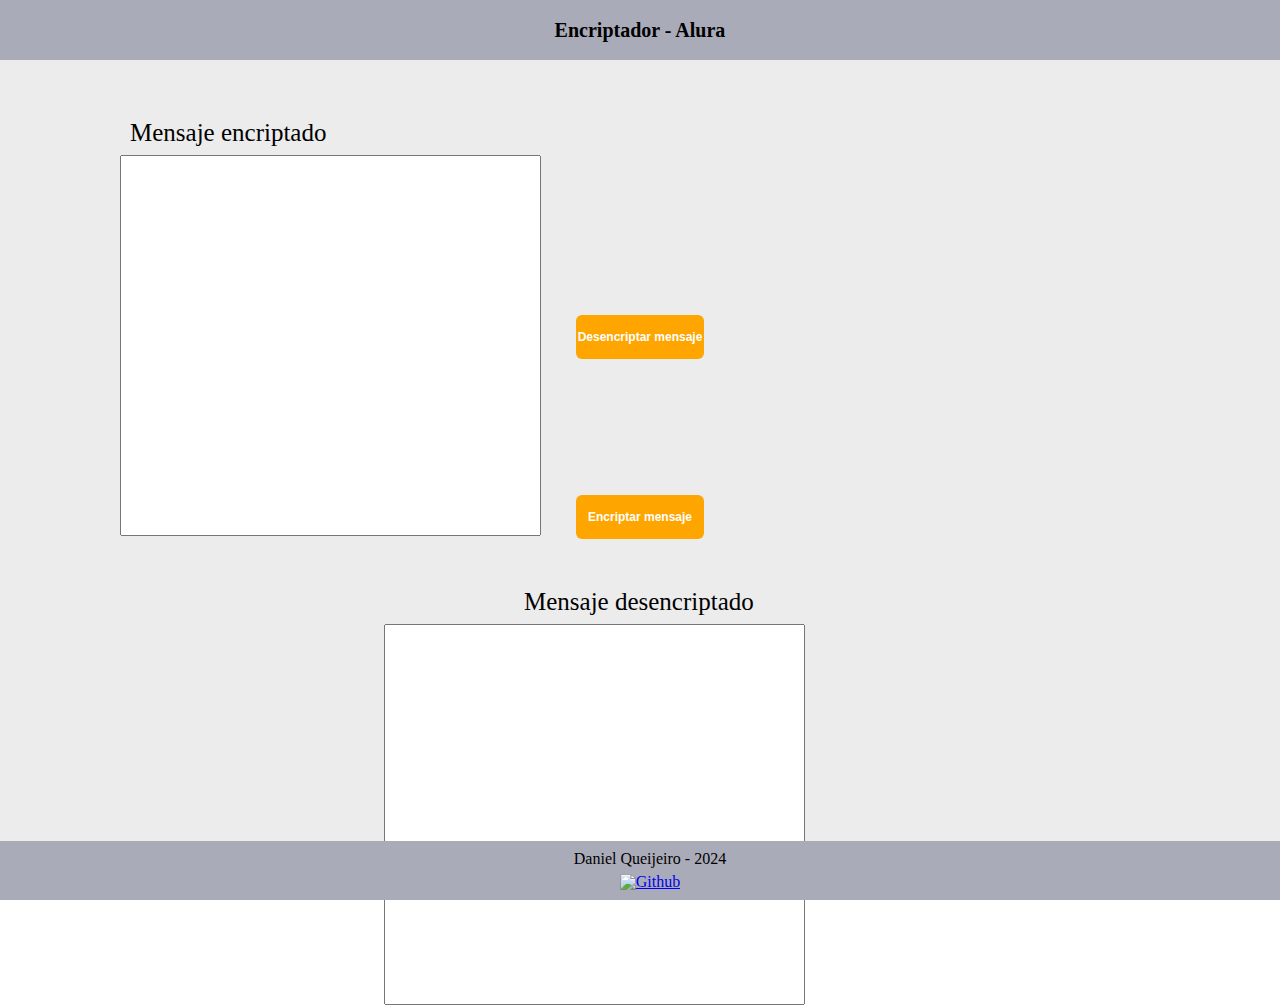
==== index.html @ 990ca042 "Add files via upload" ====
<!DOCTYPE html>
    
    <html lang="es">
        <head>
            <meta charset="UTF-8" name="viewport" content="width=device-width, initial-scale=1.0">
            <title>Encriptador</title>
            <link rel="stylesheet" href="reset.css">
            <link rel="stylesheet" href="style.css">
            <script type = "text/javascript" src="code.js"></script> 
            

        </head>

        <body>
            <header>
                <h1>Encriptador - Alura</h1>
            </header>

            <main>

                <div class="contenedorEncriptado">
                    <label for="mensaje" class="info">Mensaje encriptado</label>
                    <textarea cols="50" rows="25" id="mensajeencriptado" required></textarea>
                </div>

                <input type="button" onclick="desencriptar();" value="Desencriptar mensaje" class="botondesencriptar">
                <input type="button" onclick="encriptar();" value="Encriptar mensaje" class="botonencriptar" >

                <div class="contenedorDesencriptado">
                    <label for="mensaje" class="info">Mensaje desencriptado</label>
                    <textarea cols="50" rows="25" id="mensajedesencriptado" required></textarea>
                </div>


            </main>
    
        </body>

        <footer>
            <p>Daniel Queijeiro - 2024</p>
            <a href="https://github.com/DanielQueijeiro/"><img src="github.png" alt="Github"></a>
        </footer>

    </html>
---- style.css ----
html, body{
    height: 100%;
}

header{
    width: 100%;
    background-color: #AAABB8;
    padding: 20px 0;
    text-align: center;
}

h1{
    display: inline;
    font-weight: bold;
    font-size: 20px;
    padding: 9px 0;
}

main{
    height:90%;
    background-repeat:no-repeat;
    background-size:cover;
    background-color: #ECECEC;
    margin: 0 auto;
    padding: 10px 0 0 0;
}

.contenedorEncriptado{
    display: inline-block;
    margin: 0 0 0 120px;

}

.contenedorDesencriptado{
    display: inline-block;
    margin: 0 120px 0 30%;
}

.contenedorDesencriptado .info{
    padding: 50px 10px 10px 140px ;
}

.info{
    font-size: 25px;
    display: block;
    padding: 50px 0 10px 10px;
}

textarea{
    resize: none;
}

.botondesencriptar{
    position: absolute;
    top: 35%;
    left: 45%;
    width: 10%;
    padding: 15px 0;
    font-weight: bold;
    font-size: 12px;
    color: white;
    background-color: orange;
    border: none;
    border-radius: 6px;
    transition: 1s all;
    cursor: pointer;
    display: inline;
}

.botonencriptar{
    position: absolute;
    top: 55%;
    left: 45%;
    width: 10%;
    padding: 15px 0;
    font-weight: bold;
    font-size: 12px;
    color: white;
    background-color: orange;
    border: none;
    border-radius: 6px;
    transition: 1s all;
    cursor: pointer;
    display: inline;
}


.botonencriptar:hover, .botondesencriptar:hover{
    background-color: darkorange;
    transform: scale(1.1);
}



footer{
    position: fixed;
    bottom: 0;
    left: 0;
    width: 100%;
    background-color: #AAABB8;
    padding: 10px;
    text-align: center;
}

footer img{
    margin-top: 7px;
    width: 15px;
}
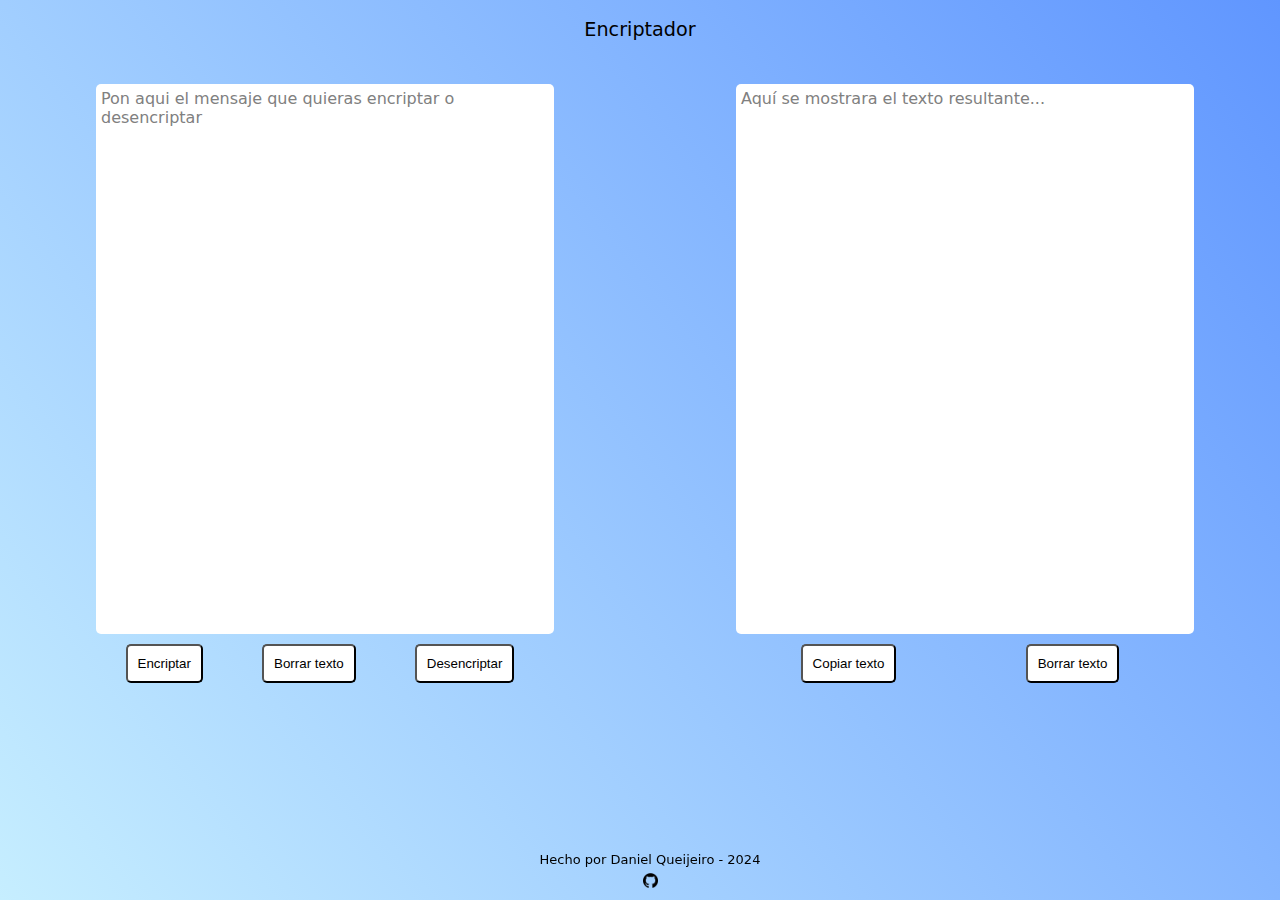
==== commit b20f73c8: "Rename encriptador.html to index.html" ====
--- a/index.html
+++ b/index.html
@@ -1,44 +1,46 @@
-<!DOCTYPE html>
-    
-    <html lang="es">
-        <head>
-            <meta charset="UTF-8" name="viewport" content="width=device-width, initial-scale=1.0">
-            <title>Encriptador</title>
-            <link rel="stylesheet" href="reset.css">
-            <link rel="stylesheet" href="style.css">
-            <script type = "text/javascript" src="code.js"></script> 
-            
-
-        </head>
-
-        <body>
-            <header>
-                <h1>Encriptador - Alura</h1>
-            </header>
-
-            <main>
-
-                <div class="contenedorEncriptado">
-                    <label for="mensaje" class="info">Mensaje encriptado</label>
-                    <textarea cols="50" rows="25" id="mensajeencriptado" required></textarea>
-                </div>
-
-                <input type="button" onclick="desencriptar();" value="Desencriptar mensaje" class="botondesencriptar">
-                <input type="button" onclick="encriptar();" value="Encriptar mensaje" class="botonencriptar" >
-
-                <div class="contenedorDesencriptado">
-                    <label for="mensaje" class="info">Mensaje desencriptado</label>
-                    <textarea cols="50" rows="25" id="mensajedesencriptado" required></textarea>
-                </div>
-
-
-            </main>
-    
-        </body>
-
-        <footer>
-            <p>Daniel Queijeiro - 2024</p>
-            <a href="https://github.com/DanielQueijeiro/"><img src="github.png" alt="Github"></a>
-        </footer>
-
-    </html>+<!DOCTYPE html>
+    
+    <html lang="es">
+        <head>
+            <meta charset="UTF-8" name="viewport" content="width=device-width, initial-scale=1.0">
+            <title>Encriptador</title>
+            <link rel="stylesheet" href="reset.css">
+            <link rel="stylesheet" href="estilo.css">
+            <link rel="preconnect" href="https://fonts.googleapis.com">
+            <link rel="preconnect" href="https://fonts.gstatic.com" crossorigin>
+            <link href="https://fonts.googleapis.com/css2?family=Open+Sans:ital,wght@0,300..800;1,300..800&display=swap" rel="stylesheet">
+        </head>
+<body>
+    <header>
+        <h1>Encriptador</h1>
+    </header>
+
+    <main>
+        <div class="content">
+            <section class="inputContainer">
+                <textarea id="textInput" placeholder="Pon aqui el mensaje que quieras encriptar o desencriptar"></textarea>
+                    <div class="buttonContainer">
+                        <input type="button" value="Encriptar" onclick="encriptar()">
+                        <input type="button" value="Borrar texto" onclick="borrarTexto('textInput')">
+                        <input type="button" value="Desencriptar" onclick="desencriptar()">
+                    </div>
+            </section>
+
+            <section class="outputContainer">
+                <textarea id="textOutput" placeholder="Aquí se mostrara el texto resultante..."></textarea>
+                    <div class="buttonContainer">
+                        <input type="button" value="Copiar texto" onclick="copiarTexto()">
+                        <input type="button" value="Borrar texto" onclick="borrarTexto('textOutput')">
+                    </div>
+            </section>
+        </div>
+    </main>
+
+    <footer>
+        <p>Hecho por Daniel Queijeiro - 2024</p>
+        <a href="https://github.com/DanielQueijeiro/"><img src="github.png" alt="Github"></a>
+    </footer>
+
+    <script src="code.js"></script> 
+</body>
+</html>
--- a/estilo.css
+++ b/estilo.css
@@ -0,0 +1,75 @@
+html, body {
+    margin: 0;
+    height: 100%;
+    font-family: system-ui, -apple-system, BlinkMacSystemFont, 'Segoe UI', Roboto, Oxygen, Ubuntu, Cantarell, 'Open Sans', 'Helvetica Neue', sans-serif;
+    background: rgb(198,238,255);
+    background: linear-gradient(51deg, rgba(198,238,255,1) 0%, rgba(96,150,255,1) 100%);
+}
+
+main{
+    margin: 25px 0;
+    width: 100%;
+    height: 80%;
+}
+
+header{
+    font-size: larger;
+    width: 100%;
+    padding: 20px 0;
+    text-align: center;
+}
+
+.content{
+    height: 75%;
+    display: flex;
+    justify-content: space-around;
+}
+
+.inputContainer, .outputContainer{
+    width: 35%;
+}
+
+.content textarea{
+    padding: 5px;
+    height: 100%;
+    width: 100%;
+    font-family: system-ui, -apple-system, BlinkMacSystemFont, 'Segoe UI', Roboto, Oxygen, Ubuntu, Cantarell, 'Open Sans', 'Helvetica Neue', sans-serif;
+    font-size: medium;
+    border: none;
+    border-radius: 5px;
+    resize: none;
+    display: block;
+}
+
+
+textarea::placeholder{
+    color: gray;
+}
+
+.buttonContainer{
+    margin: 10px 0 0 0;
+    display: flex;
+    justify-content: space-around;
+}
+
+.buttonContainer input{
+    background-color: white;
+    border-width: 2px;
+    padding: 10px;
+    border-radius:5px ;
+}
+
+footer{
+    position: fixed;
+    bottom: 0;
+    left: 0;
+    width: 100%;
+    padding: 10px;
+    font-size: small;
+    text-align: center;
+}
+
+footer img{
+    margin-top: 7px;
+    width: 15px;
+}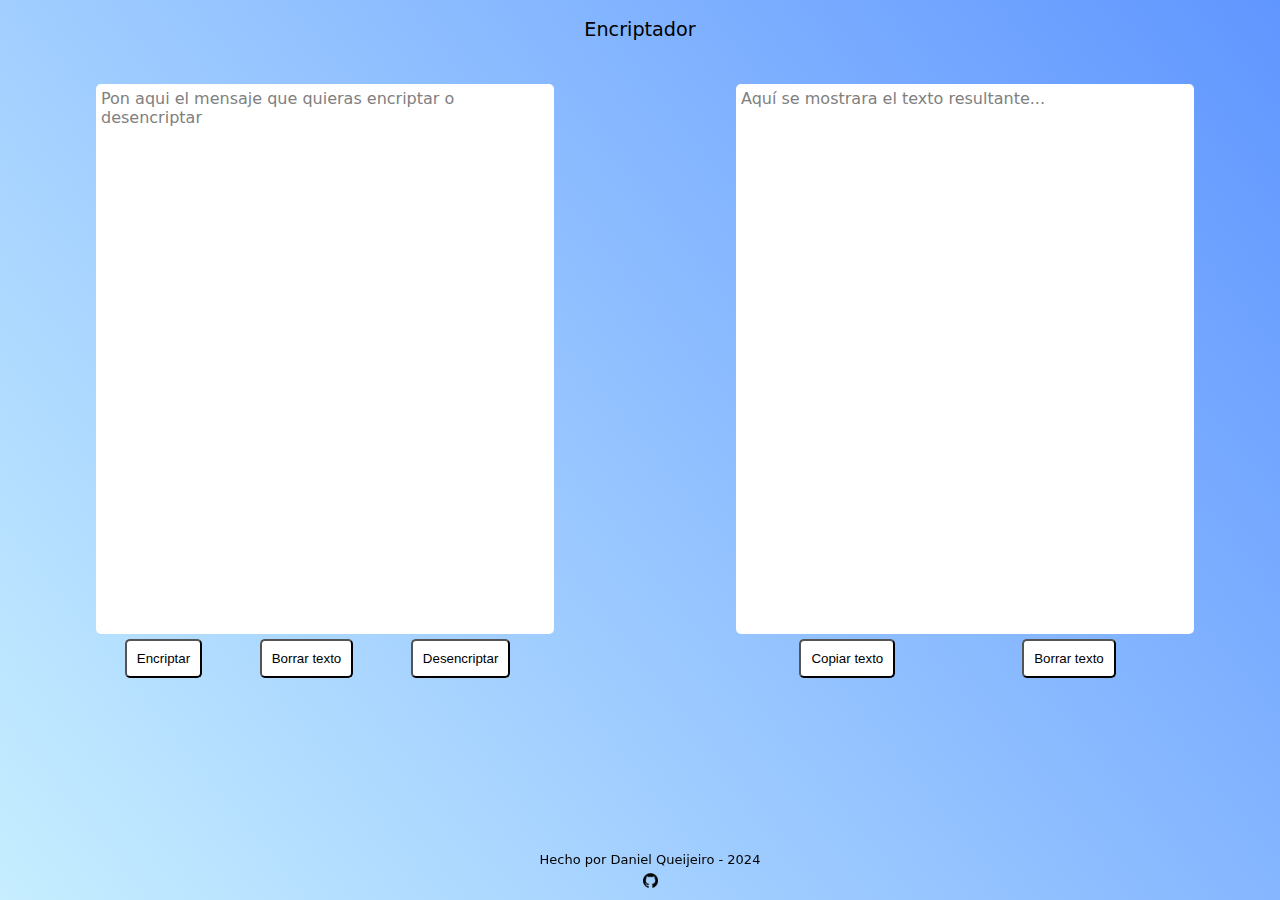
==== commit 3078fdf4: "added responsiveness" ====
--- a/index.html
+++ b/index.html
@@ -6,9 +6,6 @@
             <title>Encriptador</title>
             <link rel="stylesheet" href="reset.css">
             <link rel="stylesheet" href="estilo.css">
-            <link rel="preconnect" href="https://fonts.googleapis.com">
-            <link rel="preconnect" href="https://fonts.gstatic.com" crossorigin>
-            <link href="https://fonts.googleapis.com/css2?family=Open+Sans:ital,wght@0,300..800;1,300..800&display=swap" rel="stylesheet">
         </head>
 <body>
     <header>
--- a/estilo.css
+++ b/estilo.css
@@ -47,9 +47,16 @@
 }
 
 .buttonContainer{
-    margin: 10px 0 0 0;
     display: flex;
     justify-content: space-around;
+    margin:0.3em 0.3em 0.3em 0;
+    border-radius:0.15em;
+    box-sizing: border-box;
+    text-decoration:none;
+    text-transform:uppercase;
+    font-weight:400;
+    text-align:center;
+    position:relative;
 }
 
 .buttonContainer input{
@@ -72,4 +79,19 @@
 footer img{
     margin-top: 7px;
     width: 15px;
+}
+
+@media only screen and (max-width:480px){
+    .buttonContainer{
+        display: inline-block;
+    }
+
+    .buttonContainer input{
+        background-color: white;
+        border-width: 2px;
+        margin: 0 0 5px 0;
+        padding: 5px;
+        font-size: 12px;
+        border-radius:5px ;
+    }
 }